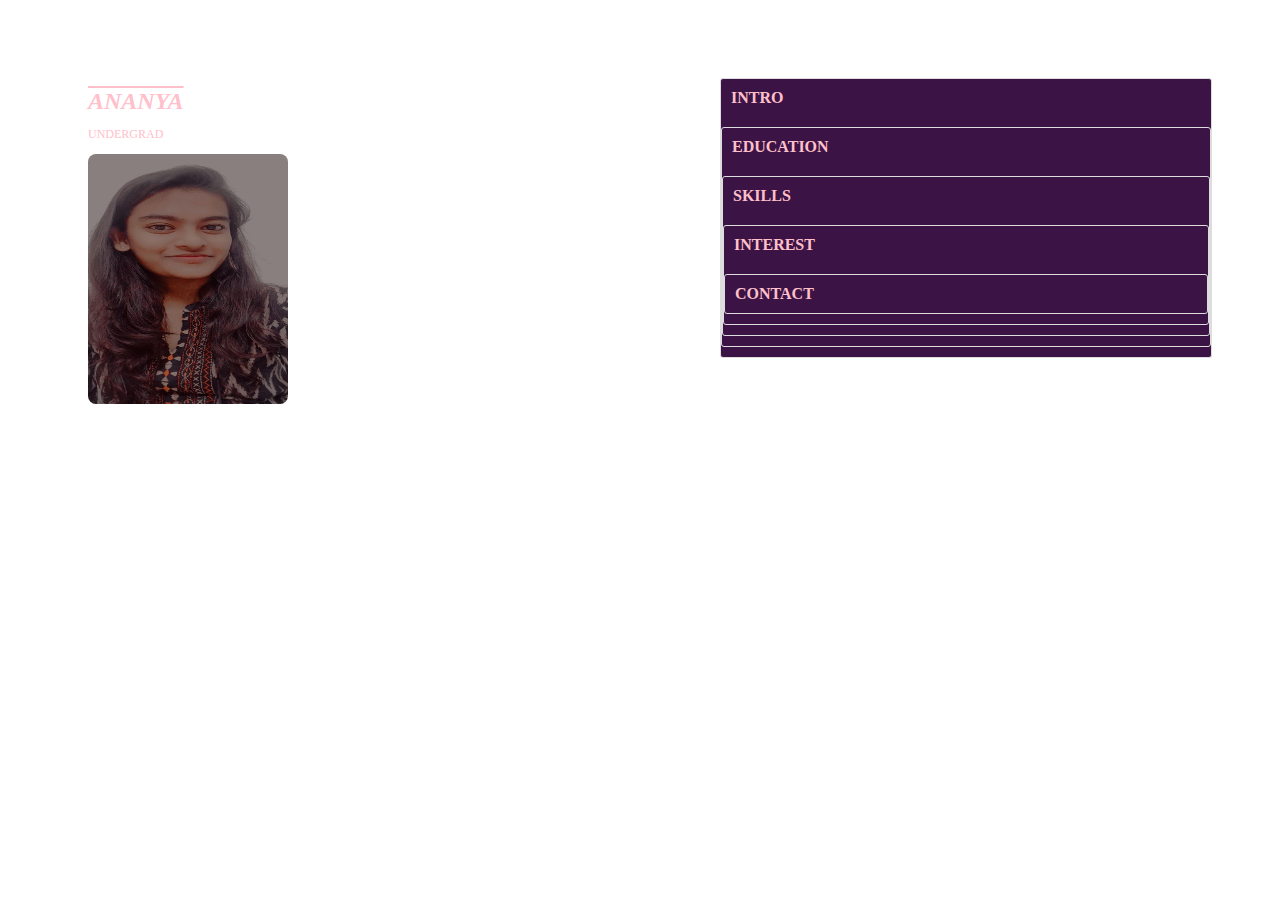
==== ananya.html @ d0cde1a3 "Add files via upload" ====
<!DOCTYPE html>
<html lang="en">

<head>
	<meta charset= "UTF-8">
    <meta name="description" content="Ananya's resume">
	<meta name="author" content="Ananya">
	<meta name="viewport" content="width=device-width, initial-scale=1.0">
    
    <link rel="stylesheet" href="https://fonts.googleapis.com/css?family=Sofia">
	<title>RESUME</title>
</head>
<style>
  .accordion {
			display: block;
			margin: 10px 0;
			background-color:#3B1344;
			border: 1px solid #ddd;
			border-radius: 3px;
			overflow: hidden;
		}

		.accordion label {
			display: block;
			padding: 10px;
			color:#FFC0CB ;
			font-weight: 600;
			cursor: pointer;
			transition: all 0.2s ease-in-out;
		}

		.accordion label:hover {
			background-color: #ddd;
		}

		.accordion input {
			display: none;
		}

		.accordion input:checked ~ .content {
			max-height: 500px;
			padding: 10px;
			transition: all 0.2s ease-in-out;
		}

		.accordion .content {
  			color: #FFC0CB;
			max-height: 0;
			overflow: hidden;
			padding: 0 10px;
			transition: all 0.2s ease-in-out;
		}
.split{
  display:flex;
  }
.left{
  flex :1;
  background-image:url("https://silkfabric.net/images/product/silk-charmeuse-fabric-purple_2_1.png");
  padding:80px;
  color: #FFC0CB;
  }
.right{
  flex :1;
  background-image:url("https://www.tesoroeventrentals.com/wp-content/uploads/2013/08/13.-Pink-Royal-Satin.jpg");
  padding:60px;
  color:#3B1344 ;}
 img {
  border-radius: 8px;
}
h{
  font-family: Copperplate, Papyrus, fantasy;
   font-size: 150%;
  text-decoration:overline;}
p{
  font-family: century gothic;
  font-size: 75%;}
</style>
<body>
  <div class="split">
    <div class = "left">
      <h><b><i>ANANYA</i></b></h>
      <p>UNDERGRAD</p>
    <img src="ananya.jpeg"  width="200" height="250">
    </div>  
    <div class = "right">

      <div class="accordion">
		<input type="checkbox" id="INTRO" />
		<label for="INTRO">INTRO</label>
		<div class="content">
			<p>FULL NAME: ANANYA MEKALA<br>BORN: 13TH DECEMBER 2003 &#9808<br>PERMANENT ADDRESS: Dno: 1-43-15, KAMISETTY VARI STREET, NAZARPETA, TENALI, GUNTUR DIST, ANDHRAPRADESH- 522201.<br>CURRENT ADDRESS: RoomNo: 1315, JASMINE HOSTEL, IIITDM KANCHEEPURAM, VANDALUR-KELAMBAKKAM ROAD, CHENNAI, TAMILNADU- 600127.</p></div>
          
        <div class="accordion">
		<input type="checkbox" id="EDUCATION" />
		<label for="EDUCATION">EDUCATION</label>
		<div class="content">
          <p><B>Bachelor of technology, field of computer science with a major of artificial intelligence<br> @</B>INDIAN INSTITUTE OF INFORMATION TECHNOLOGY,DESIGN AND MANUFACTURING, KANCHEEPURAM.<br><br><B>Higher secondary school certificate in MPC <br>@</B>SRI CHAITANYA, TENALI.<br><br> <B>CBSE till 10th standard <br>@</B>ST.JOHN'S ENGLIH MEDIUM SCHOOL,TENALI.</p></div>
          
        <div class="accordion">
		<input type="checkbox" id="SKILLS" />
		<label for="SKILLS">SKILLS</label>
		<div class="content">
          <p> COMPUTER LANGUAGES:<b> C, C++, PYTHON.</b><BR>COMMUNICATION: <b>ENGLISH, HINDI, TELUGU.</b><BR>EXTRA SKILLS:<B> PROBLEM SOLVING, LEADERSHIP, MANAGEMENT, PRESENTATION (PPT), EXCEL, SOLIDWORKS, AUTOCAD.</B></p></div>
          
        <div class="accordion">
		<input type="checkbox" id="INTEREST" />
		<label for="INTEREST">INTEREST</label>
		<div class="content">
			<p>VIOLIN ENTHUSIAST<BR>DANCE <BR>SPORTS(TRACK & FIELD, VOLLEYBALL, BADMINTON).<BR>MUSIC(POP, RETRO, MELODY).</p></div>
          
        <div class="accordion">
		<input type="checkbox" id="CONTACT" />
		<label for="CONTACT">CONTACT</label>
		<div class="content">
			<p>&#128222 9676704849<br>&#128100 <a href="https://www.linkedin.com/in/ananya-m-410286239">LinkedIn</a><br>&#9993  <a href = "mailto:ananyamekala03@gmail.com?subject = Feedback&body = Message">Mail</a><br>&#9993 <a href="https://instagram.com/ananya_m13?igshid=ZDdkNTZiNTM=">Instagram</a><br>&#128205 Tenali,Andhra Pradesh.
  </p></div>  
	</div>
  	</body>
</html>
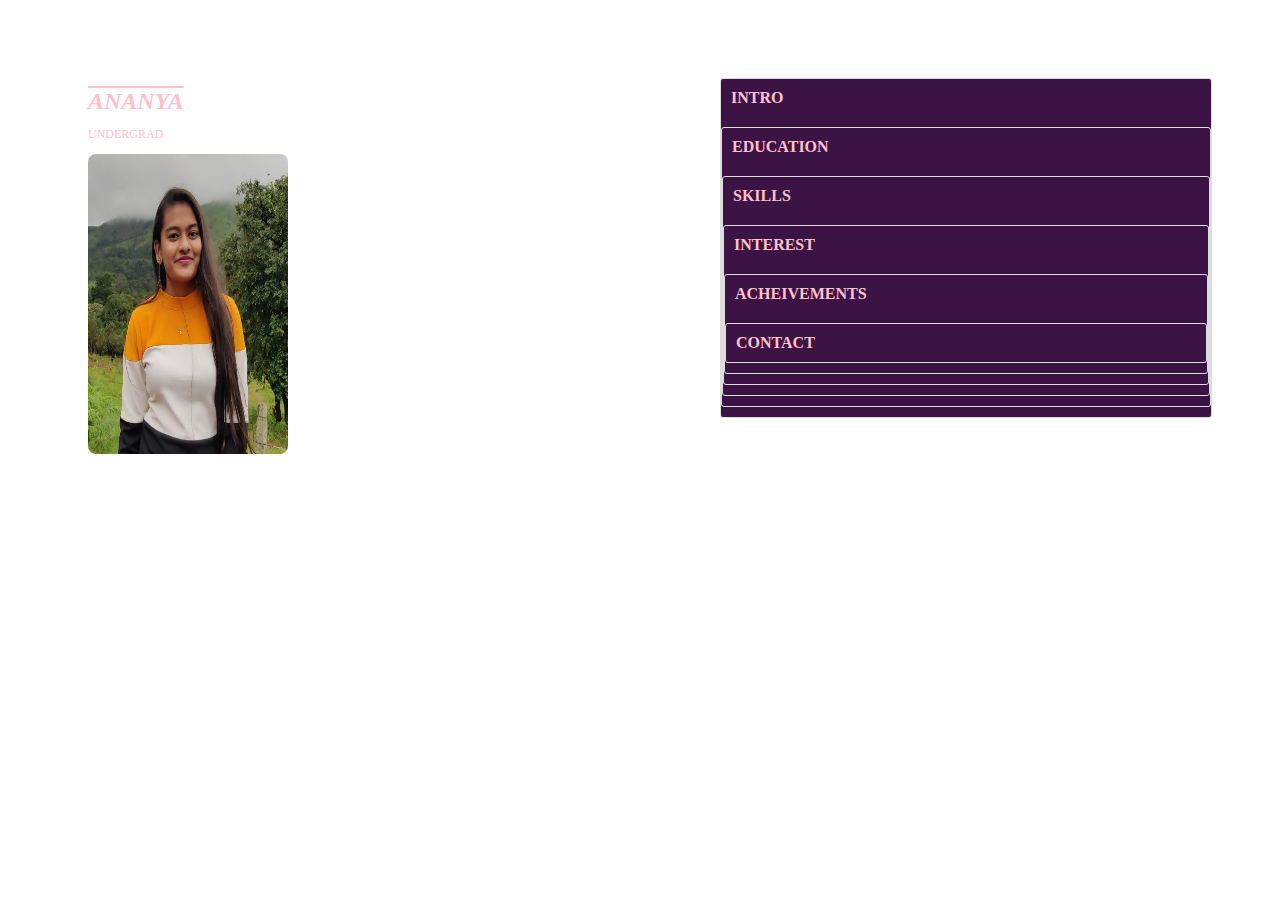
==== commit cbcbf8c0: "Add files via upload" ====
--- a/ananya.html
+++ b/ananya.html
@@ -7,10 +7,14 @@
 	<meta name="author" content="Ananya">
 	<meta name="viewport" content="width=device-width, initial-scale=1.0">
     
-    <link rel="stylesheet" href="https://fonts.googleapis.com/css?family=Sofia">
 	<title>RESUME</title>
 </head>
 <style>
+  img.image {
+  position: -webkit-sticky;
+  position: sticky;
+  top: 0;
+  width: 200px;}
   .accordion {
 			display: block;
 			margin: 10px 0;
@@ -30,7 +34,7 @@
 		}
 
 		.accordion label:hover {
-			background-color: #ddd;
+			background-color: #FFFFF0;
 		}
 
 		.accordion input {
@@ -80,7 +84,7 @@
     <div class = "left">
       <h><b><i>ANANYA</i></b></h>
       <p>UNDERGRAD</p>
-    <img src="ananya.jpeg"  width="200" height="250">
+    <img class="image" src="ananyaa.jpeg"  width="300" height="300">
     </div>  
     <div class = "right">
 
@@ -100,14 +104,18 @@
 		<input type="checkbox" id="SKILLS" />
 		<label for="SKILLS">SKILLS</label>
 		<div class="content">
-          <p> COMPUTER LANGUAGES:<b> C, C++, PYTHON.</b><BR>COMMUNICATION: <b>ENGLISH, HINDI, TELUGU.</b><BR>EXTRA SKILLS:<B> PROBLEM SOLVING, LEADERSHIP, MANAGEMENT, PRESENTATION (PPT), EXCEL, SOLIDWORKS, AUTOCAD.</B></p></div>
+          <p> COMPUTER LANGUAGES:<b> C, C++, PYTHON.</b><BR>COMMUNICATION: <b>ENGLISH, HINDI, TELUGU.</b><BR>EXTRA SKILLS:<B>PROBLEM SOLVING, LEADERSHIP, MANAGEMENT, HTML, CSS, PRESENTATION (PPT), EXCEL, SOLIDWORKS, AUTOCAD.</B></p></div>
           
         <div class="accordion">
 		<input type="checkbox" id="INTEREST" />
 		<label for="INTEREST">INTEREST</label>
 		<div class="content">
-			<p>VIOLIN ENTHUSIAST<BR>DANCE <BR>SPORTS(TRACK & FIELD, VOLLEYBALL, BADMINTON).<BR>MUSIC(POP, RETRO, MELODY).</p></div>
-          
+			<p>I BELIEVE IN SOCIAL JUSTICE <Br> VIOLIN ENTHUSIAST<BR>DANCE(RAJASTHANI FOLK) <BR>SPORTS(TRACK & FIELD, VOLLEYBALL, BADMINTON).<BR>MUSIC(POP, RETRO, MELODY).</p></div>
+        <div class="accordion">
+		<input type="checkbox" id="ACHEIVEMENTS" />
+		<label for="ACHEIVEMENTS">ACHEIVEMENTS</label>
+		<div class="content">
+			<p>GOT AIR OF 1156(STATE-LEVEL 11TH RANK) IN ASAT CONDUCTED BY ALLEN.<BR>QUALIFIED FOR 2ND LEVEL MATHS OLYMPIAD FOR 6 TIMES STRAIGHT.<BR>LEAD 120 STUDENTS IN CURRICULAR ACTIVITIES AND WON THE CHAMPIONSHIP.<BR>QUALIFIED FOR STATE-LEVEL ATHELETICS FOR LONG JUMP.<BR>PARTICIPATED IN VARIOUS DEBATE COMPETITIONS.<BR></p></div> 
         <div class="accordion">
 		<input type="checkbox" id="CONTACT" />
 		<label for="CONTACT">CONTACT</label>
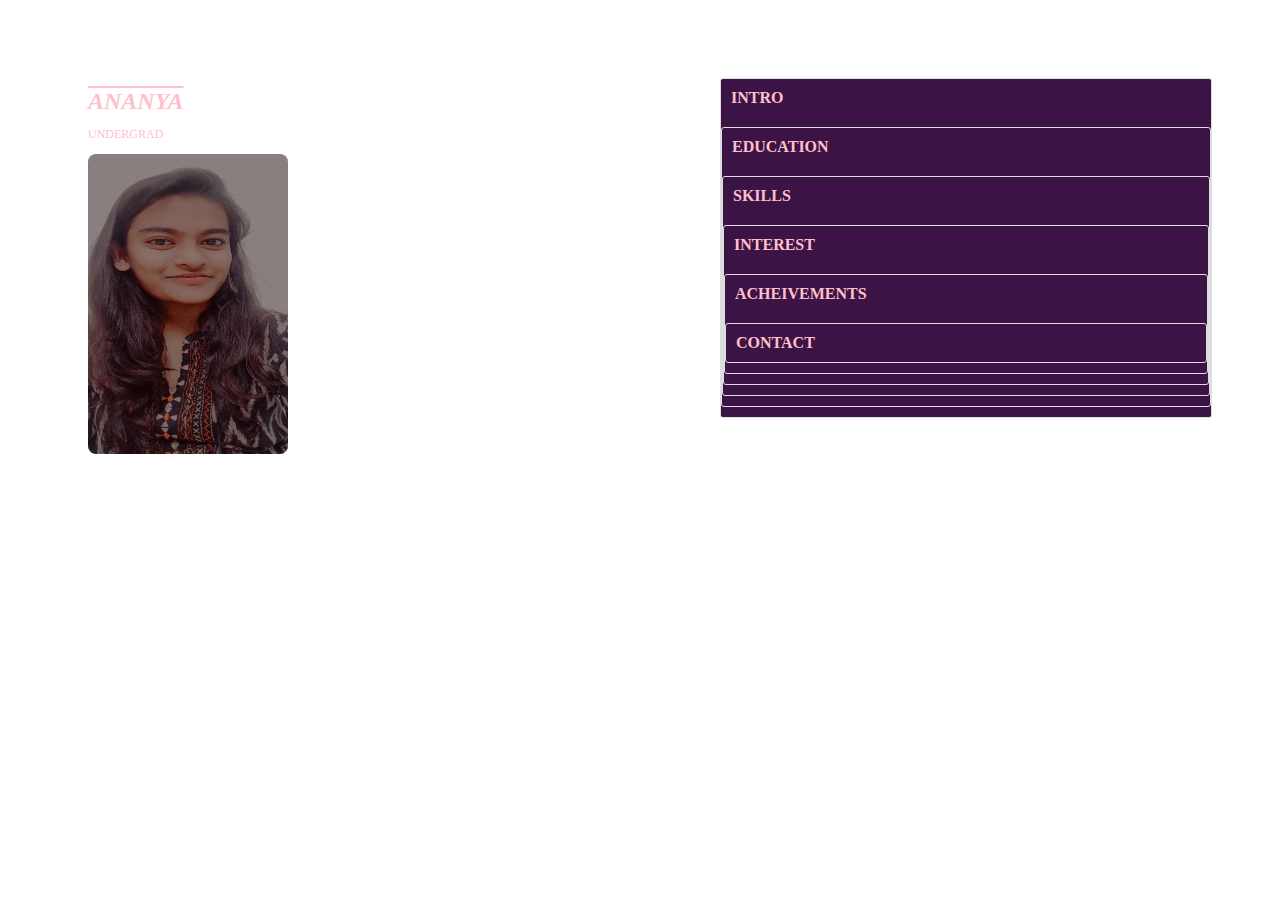
==== commit 41ab0ab8: "Update ananya.html" ====
--- a/ananya.html
+++ b/ananya.html
@@ -34,7 +34,7 @@
 		}
 
 		.accordion label:hover {
-			background-color: #FFFFF0;
+			background-color: #fff3e1;
 		}
 
 		.accordion input {
@@ -84,7 +84,7 @@
     <div class = "left">
       <h><b><i>ANANYA</i></b></h>
       <p>UNDERGRAD</p>
-    <img class="image" src="ananyaa.jpeg"  width="300" height="300">
+    <img class="image" src="ananya.jpeg"  width="300" height="300">
     </div>  
     <div class = "right">
 
@@ -92,7 +92,7 @@
 		<input type="checkbox" id="INTRO" />
 		<label for="INTRO">INTRO</label>
 		<div class="content">
-			<p>FULL NAME: ANANYA MEKALA<br>BORN: 13TH DECEMBER 2003 &#9808<br>PERMANENT ADDRESS: Dno: 1-43-15, KAMISETTY VARI STREET, NAZARPETA, TENALI, GUNTUR DIST, ANDHRAPRADESH- 522201.<br>CURRENT ADDRESS: RoomNo: 1315, JASMINE HOSTEL, IIITDM KANCHEEPURAM, VANDALUR-KELAMBAKKAM ROAD, CHENNAI, TAMILNADU- 600127.</p></div>
+			<p>FULL NAME: ANANYA MEKALA<br>BORN: 13TH DECEMBER 2003 &#9808<br>PERMANENT ADDRESS:NAZARPETA, TENALI, GUNTUR DIST, ANDHRAPRADESH- 522201.<br>CURRENT ADDRESS: RoomNo: 1315, JASMINE HOSTEL, IIITDM KANCHEEPURAM, VANDALUR-KELAMBAKKAM ROAD, CHENNAI, TAMILNADU- 600127.</p></div>
           
         <div class="accordion">
 		<input type="checkbox" id="EDUCATION" />
@@ -124,4 +124,4 @@
   </p></div>  
 	</div>
   	</body>
-</html>+</html>
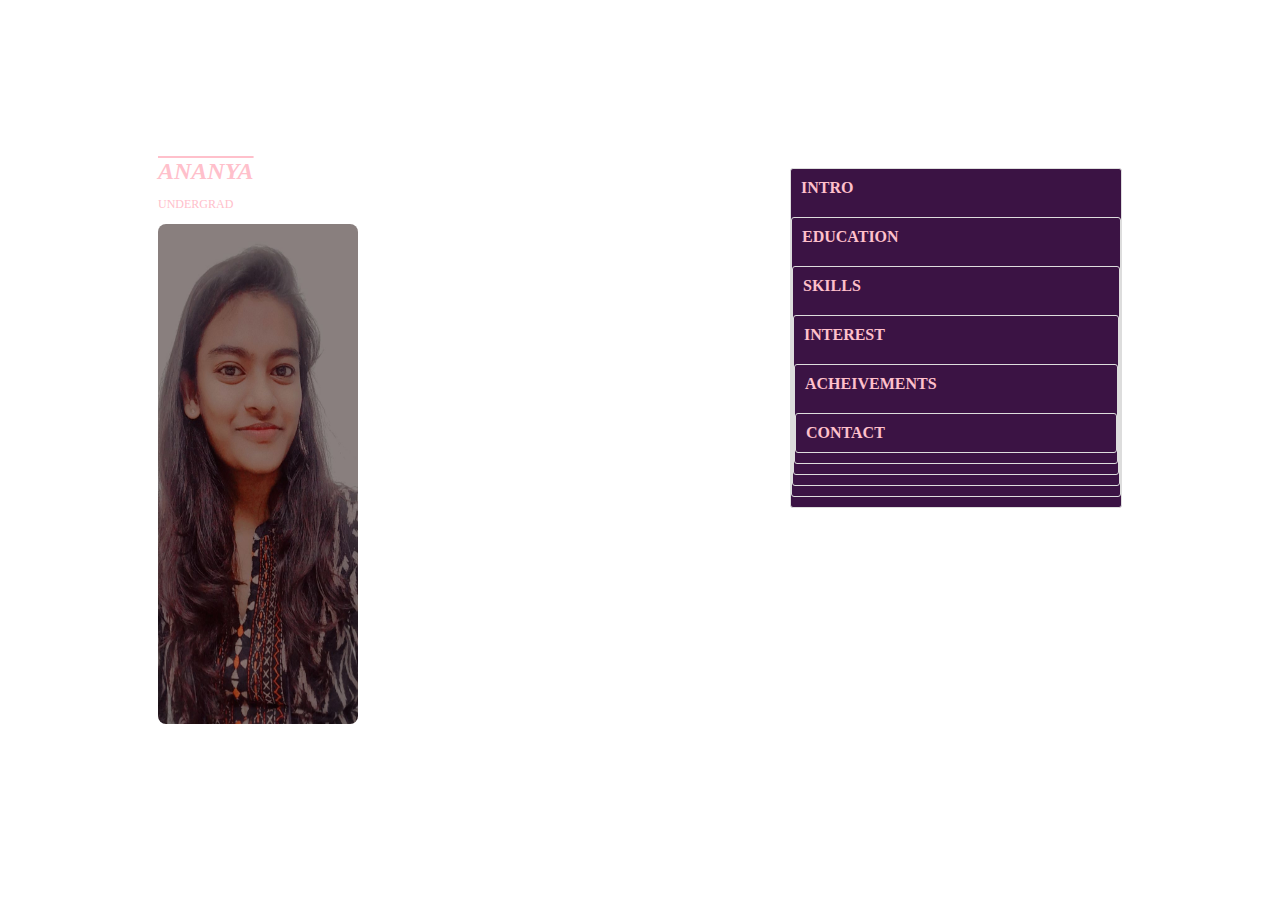
==== commit 2d699bf3: "Update ananya.html" ====
--- a/ananya.html
+++ b/ananya.html
@@ -34,7 +34,7 @@
 		}
 
 		.accordion label:hover {
-			background-color: #fff3e1;
+			background-color: #FFFFF0;
 		}
 
 		.accordion input {
@@ -60,13 +60,18 @@
 .left{
   flex :1;
   background-image:url("https://silkfabric.net/images/product/silk-charmeuse-fabric-purple_2_1.png");
-  padding:80px;
+  padding: 150px;
   color: #FFC0CB;
+  background-size: cover
+  
+  background-repeat:no repeat;
   }
 .right{
   flex :1;
   background-image:url("https://www.tesoroeventrentals.com/wp-content/uploads/2013/08/13.-Pink-Royal-Satin.jpg");
-  padding:60px;
+   padding : 150px;
+   background-size: cover
+  background-repeat: no repeat;
   color:#3B1344 ;}
  img {
   border-radius: 8px;
@@ -84,7 +89,7 @@
     <div class = "left">
       <h><b><i>ANANYA</i></b></h>
       <p>UNDERGRAD</p>
-    <img class="image" src="ananya.jpeg"  width="300" height="300">
+    <img class="image" src="ananya.jpeg"  width="500" height="500">
     </div>  
     <div class = "right">
 
@@ -92,7 +97,7 @@
 		<input type="checkbox" id="INTRO" />
 		<label for="INTRO">INTRO</label>
 		<div class="content">
-			<p>FULL NAME: ANANYA MEKALA<br>BORN: 13TH DECEMBER 2003 &#9808<br>PERMANENT ADDRESS:NAZARPETA, TENALI, GUNTUR DIST, ANDHRAPRADESH- 522201.<br>CURRENT ADDRESS: RoomNo: 1315, JASMINE HOSTEL, IIITDM KANCHEEPURAM, VANDALUR-KELAMBAKKAM ROAD, CHENNAI, TAMILNADU- 600127.</p></div>
+			<p>FULL NAME: ANANYA MEKALA<br>BORN: 13TH DECEMBER 2003 &#9808<br>PERMANENT ADDRESS:  NAZARPETA, TENALI, GUNTUR DIST, ANDHRAPRADESH- 522201.<br>CURRENT ADDRESS: JASMINE HOSTEL, IIITDM KANCHEEPURAM, VANDALUR-KELAMBAKKAM ROAD, CHENNAI, TAMILNADU- 600127.</p></div>
           
         <div class="accordion">
 		<input type="checkbox" id="EDUCATION" />
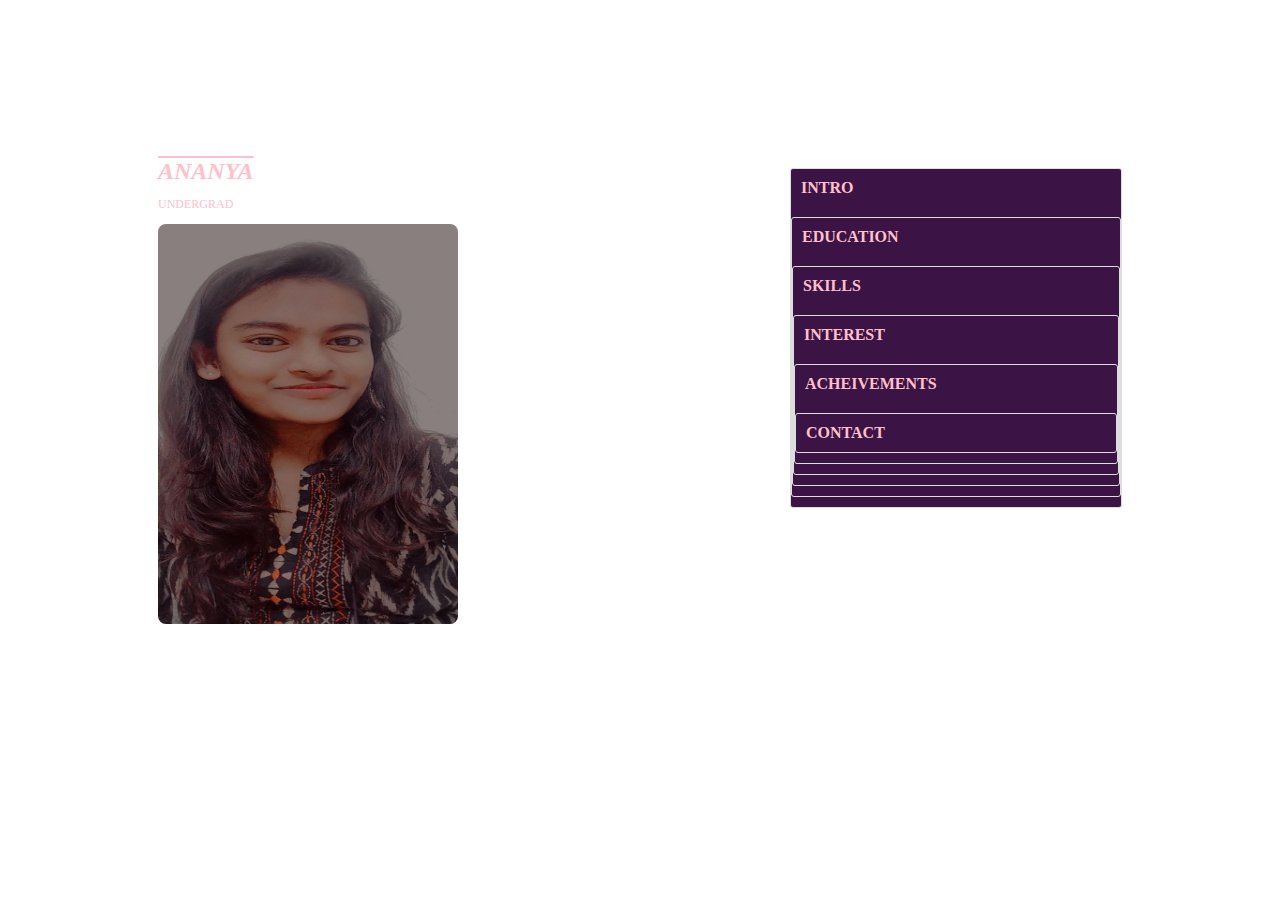
==== commit 5f0e3898: "Update ananya.html" ====
--- a/ananya.html
+++ b/ananya.html
@@ -14,7 +14,7 @@
   position: -webkit-sticky;
   position: sticky;
   top: 0;
-  width: 200px;}
+  width: 300px;}
   .accordion {
 			display: block;
 			margin: 10px 0;
@@ -71,7 +71,7 @@
   background-image:url("https://www.tesoroeventrentals.com/wp-content/uploads/2013/08/13.-Pink-Royal-Satin.jpg");
    padding : 150px;
    background-size: cover
-  background-repeat: no repeat;
+  background-repeat:no repeat;
   color:#3B1344 ;}
  img {
   border-radius: 8px;
@@ -89,7 +89,7 @@
     <div class = "left">
       <h><b><i>ANANYA</i></b></h>
       <p>UNDERGRAD</p>
-    <img class="image" src="ananya.jpeg"  width="500" height="500">
+    <img class="image" src="ananya.jpeg"  height="400">
     </div>  
     <div class = "right">
 
